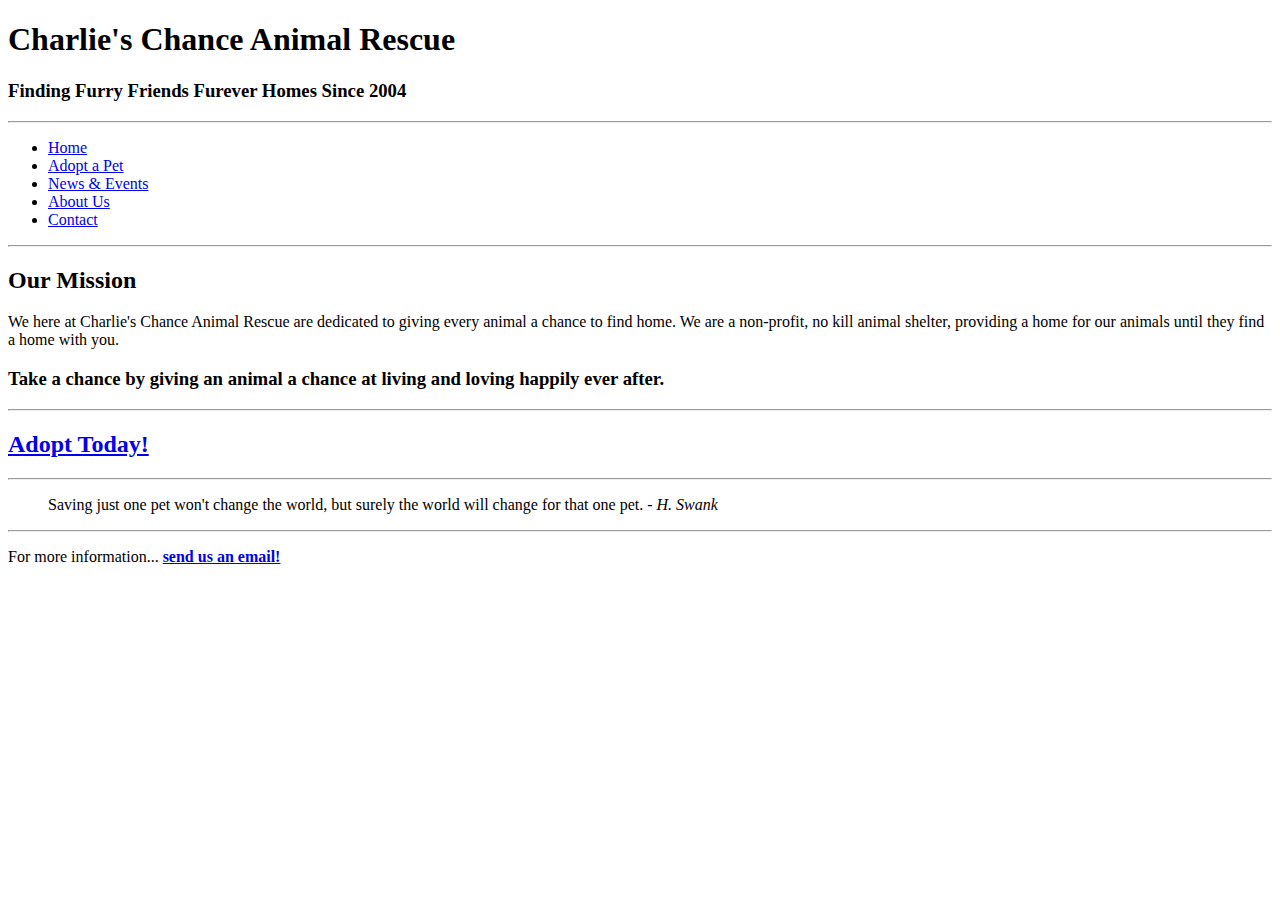
==== index.html @ d76a83ba "Commit final" ====
<!DOCTYPE html>

<html lang="en">

  <head>
    <meta charset="utf-8">
    <title>Charlie's Chance</title>
  </head>

  <body>

    <header>
      <h1>Charlie's Chance Animal Rescue</h1>
      <h3>Finding Furry Friends Furever Homes Since 2004</h3>
    </header>

    <nav>
      <hr>
        <ul>
          <li><a href="index.html">Home</a></li>
          <li><a href="adopt.html">Adopt a Pet</a></li>
          <li><a href="news-events.html">News &amp; Events</a></li>
          <li><a href="about.html">About Us</a></li>
          <li><a href="contact.html">Contact</a></li>
        </ul>
      <hr>
    </nav>

    <main>
      <h2><b>Our Mission</b></h2>
      <p>We here at Charlie's Chance Animal Rescue are dedicated to giving every animal a chance to find home. We are a non-profit, no kill animal shelter, providing a home for our animals until they find a home with you.</p>
      <h3>Take a chance by giving an animal a chance at living and loving happily ever after.</h3>
      <hr>
      <h2><b><a href="adopt.html">Adopt Today!</a></b></h2>

    </main>

    <footer>
      <hr>
      <blockquote>Saving just one pet won't change the world, but surely the world will change for that one pet.<i> - H. Swank</i></blockquote>
      <hr>
      <p>For more information...&nbsp;<strong><a href="mailto:info@charlieschance.org">send us an email&excl;</a></strong></p>
    </footer>

  </body>

</html>
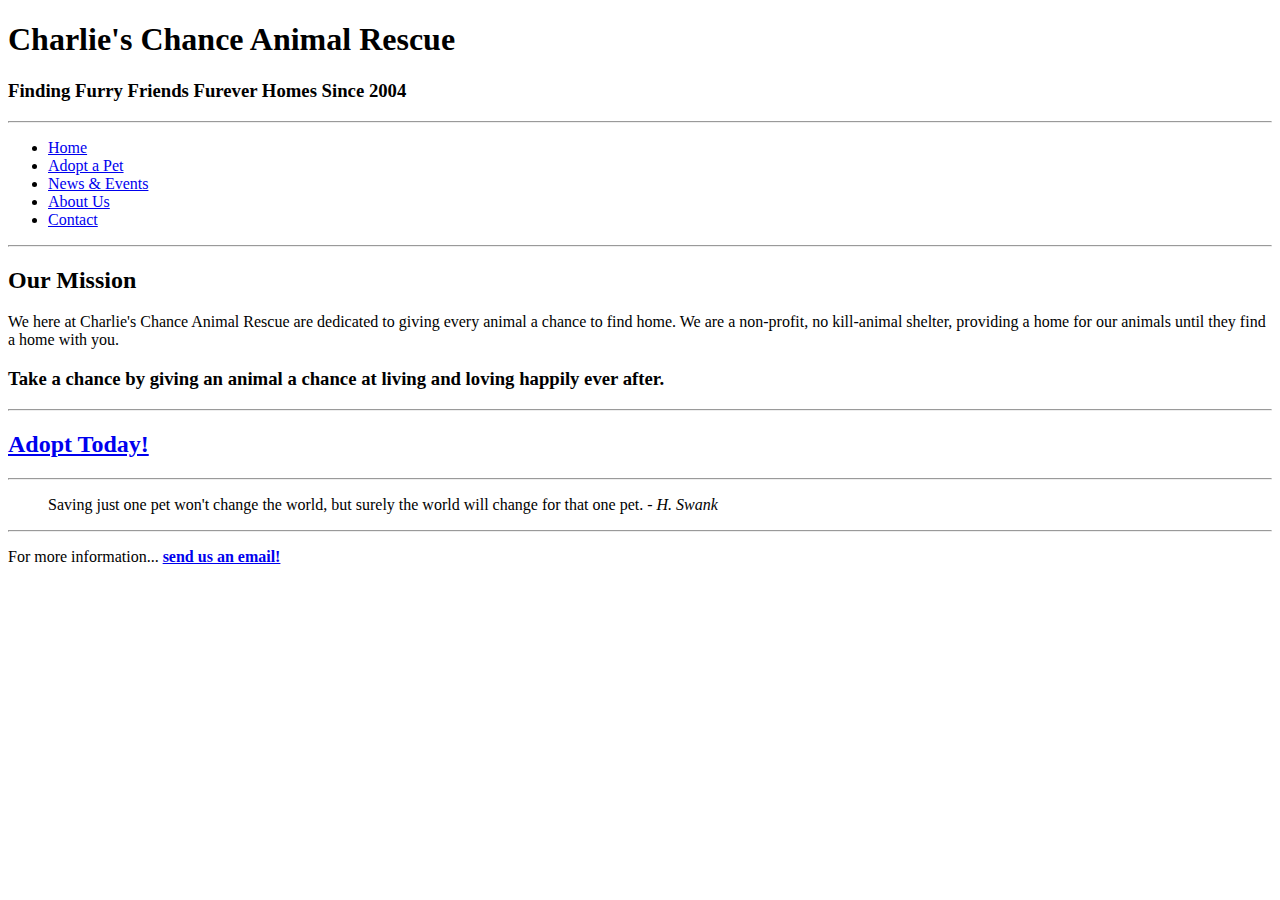
==== commit 545c29b1: "Commit typo fix" ====
--- a/index.html
+++ b/index.html
@@ -28,7 +28,7 @@
 
     <main>
       <h2><b>Our Mission</b></h2>
-      <p>We here at Charlie's Chance Animal Rescue are dedicated to giving every animal a chance to find home. We are a non-profit, no kill animal shelter, providing a home for our animals until they find a home with you.</p>
+      <p>We here at Charlie's Chance Animal Rescue are dedicated to giving every animal a chance to find home. We are a non-profit, no kill-animal shelter, providing a home for our animals until they find a home with you.</p>
       <h3>Take a chance by giving an animal a chance at living and loving happily ever after.</h3>
       <hr>
       <h2><b><a href="adopt.html">Adopt Today!</a></b></h2>
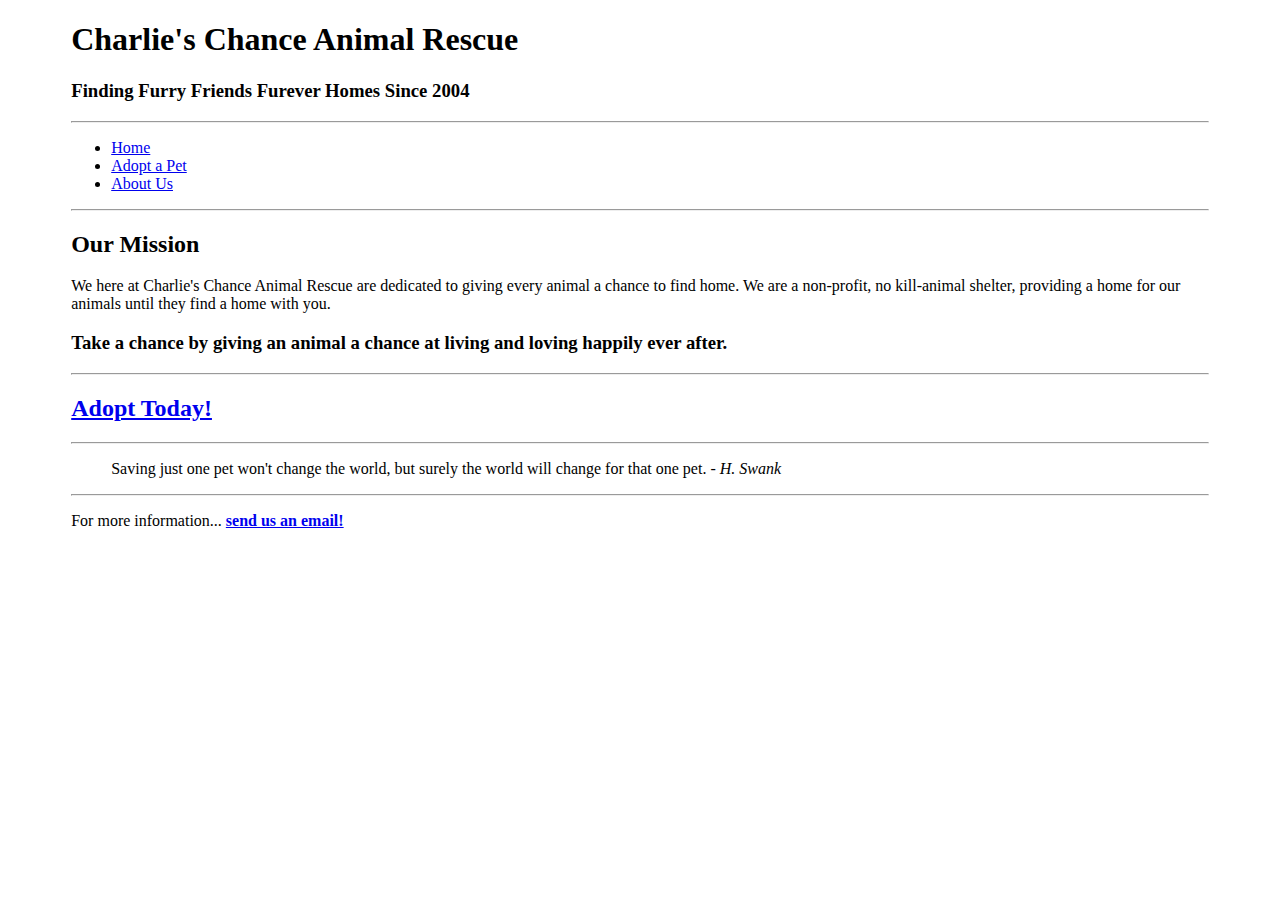
==== commit 04035fae: "Commit on new computer" ====
--- a/index.html
+++ b/index.html
@@ -5,10 +5,11 @@
   <head>
     <meta charset="utf-8">
     <title>Charlie's Chance</title>
+    <link href="style.css" rel="stylesheet" type="text/css">
   </head>
 
   <body>
-
+    <div id="wrapper">
     <header>
       <h1>Charlie's Chance Animal Rescue</h1>
       <h3>Finding Furry Friends Furever Homes Since 2004</h3>
@@ -19,9 +20,7 @@
         <ul>
           <li><a href="index.html">Home</a></li>
           <li><a href="adopt.html">Adopt a Pet</a></li>
-          <li><a href="news-events.html">News &amp; Events</a></li>
           <li><a href="about.html">About Us</a></li>
-          <li><a href="contact.html">Contact</a></li>
         </ul>
       <hr>
     </nav>
@@ -41,7 +40,7 @@
       <hr>
       <p>For more information...&nbsp;<strong><a href="mailto:info@charlieschance.org">send us an email&excl;</a></strong></p>
     </footer>
-
+  </div>
   </body>
 
 </html>
--- a/style.css
+++ b/style.css
@@ -0,0 +1,9 @@
+h1, h2, h3 {
+  font-family: Garamond, serif;
+}
+
+#wrapper {
+  width: 90%;
+  margin-left: auto;
+  margin-right: auto;
+}
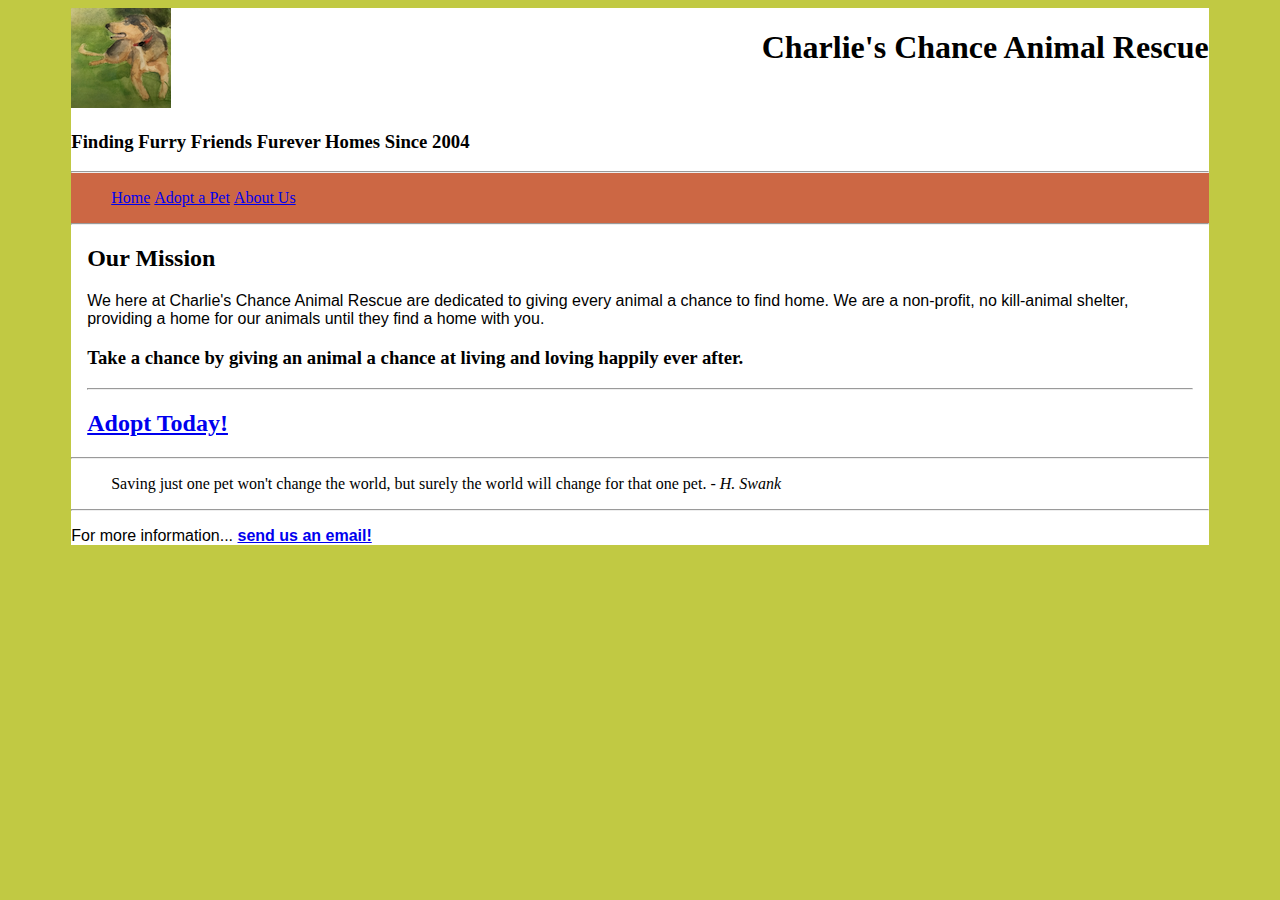
==== commit ce255573: "Just ideas" ====
--- a/index.html
+++ b/index.html
@@ -11,6 +11,7 @@
   <body>
     <div id="wrapper">
     <header>
+      <class="logo"><img src="extra/charlielogo copy.png"></class>
       <h1>Charlie's Chance Animal Rescue</h1>
       <h3>Finding Furry Friends Furever Homes Since 2004</h3>
     </header>
--- a/style.css
+++ b/style.css
@@ -2,8 +2,134 @@
   font-family: Garamond, serif;
 }
 
+p {
+  font-family: "Lucida Sans", sans-serif;
+}
+
+body {
+  background-color: #C1C943;
+}
+
 #wrapper {
   width: 90%;
+  background-color: #ffffff;
   margin-left: auto;
   margin-right: auto;
 }
+
+.logo {
+  /*padding: 20px;*/
+  /*float: left;*/
+}
+
+header h1 {
+  float: right;
+}
+header h3 {
+  /*position: absolute;*/
+}
+
+nav {
+  background-color: #CC6744;
+  /*float: right;*/
+}
+
+nav ul {
+  /*float: right;*/
+}
+
+nav li {
+  color: #ffffff;
+  display: inline;
+  /*float: right;*/
+  /*margin-right: 3em;*/
+  text-decoration: none;
+}
+
+main {
+  padding-left: 1em;
+  padding-right: 1em;
+}
+
+/*FORM*/
+
+form {
+  font-family: Garamond, serif;
+  width: 20em;
+  background-color: #ffebd0;
+  padding: 1em;
+  text-align: center;
+}
+form h3 {
+  font-size: 1.2em;
+  background-color: #7e850a;
+  color: #ffffff;
+  text-align: center;
+  padding: .3em 0;
+  margin-top: 0;
+  border: .01em solid #ffffff;
+}
+label {
+  font-family: "Lucida Sans", sans-serif;
+  font-size: .7em;
+  color: #7e850a;
+  display: block;
+  font-weight: bold;
+}
+fieldset {
+  height: 7.7em;
+  margin: 0 auto;
+  border: .15em dotted #7e850a;
+}
+legend {
+  font-weight: bold;
+  color: #872a0a;
+}
+input {
+  font-family: "Lucida Sans", sans-serif;
+  text-align: center;
+}
+fieldset input {
+  width: 15em;
+}
+#button {
+  font-family: Garamond, sans-serif;
+  font-size: 1em;
+  font-weight: bold;
+  background-color: #7e850a;
+  color: #ffffff;
+  margin-top: .8em;
+  padding-left: .5em;
+  padding-right: .5em;
+}
+
+/*TABLE*/
+
+table {
+  border: 10px double #c1c943;
+  border-spacing: 0;
+}
+caption {
+  padding: 10px;
+}
+th {
+  background-color: #7e850a;
+  color: #ffffff;
+  padding: 15px;
+  font-size: 20px;
+}
+td {
+  text-align: center;
+  background-color: #ffebd0;
+  border: 2px solid #c1c943;
+  width: 150px;
+  height: 75px;
+  padding: 10px;
+}
+td img {
+  display: inline-block;
+  border: 1px dashed #872a0a;
+}
+table .pet {
+  vertical-align: bottom;
+}
